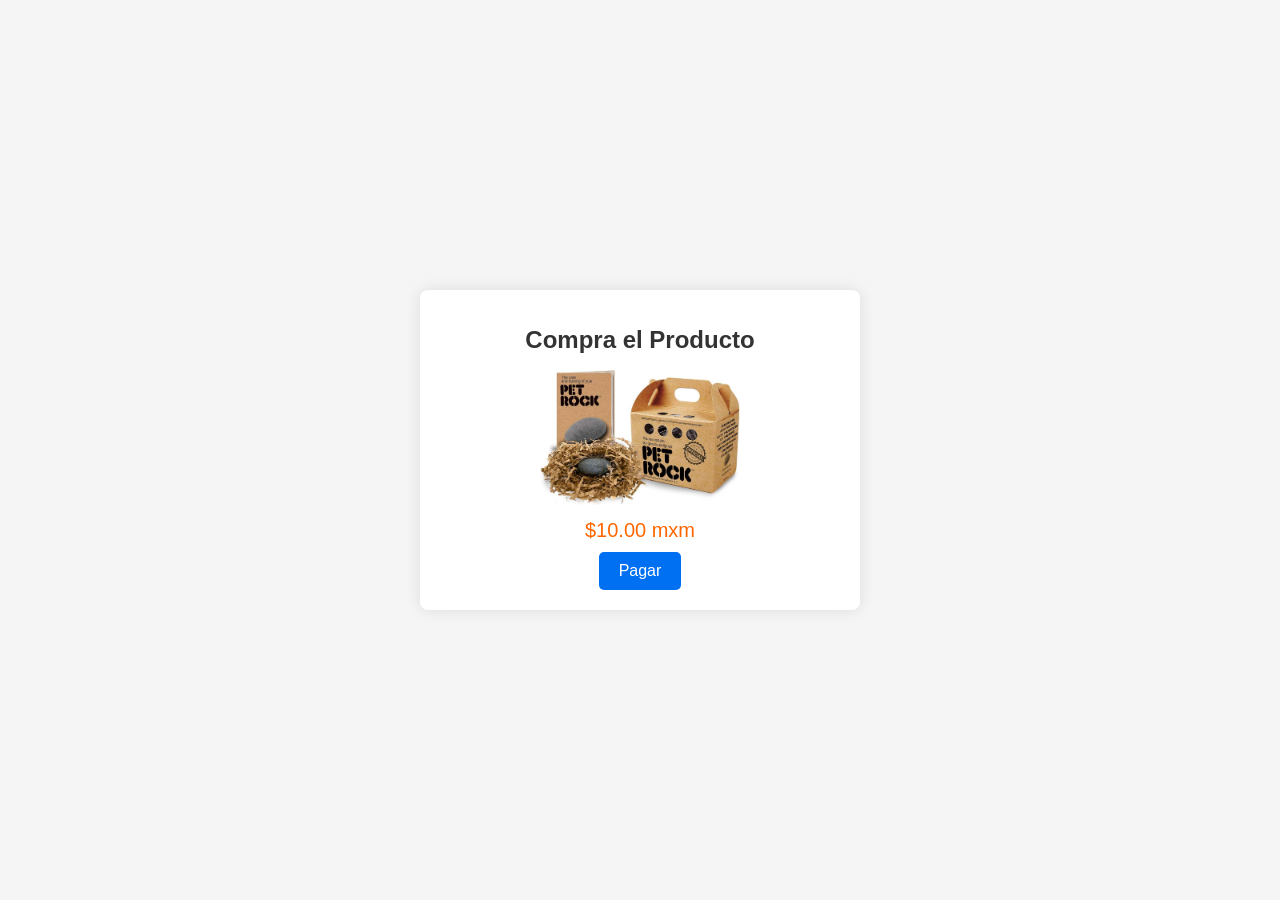
==== index.html @ b3a88171 "Add files via upload" ====
<!DOCTYPE html>
<html lang="en">
<head>
  <meta charset="UTF-8" />
  <meta name="viewport" content="width=device-width, initial-scale=1.0" />
  <title>Página de Pago</title>
  <link rel="stylesheet" href="style.css" />
  <script src="https://js.stripe.com/v3/"></script>
</head>
<body>
  <div class="container">
    <h1>Compra el Producto</h1>

    <!-- Imagen del producto -->
    <img src="piedra.jpg" alt="Imagen del Producto" id="product-image" />

    <!-- Precio del producto -->
    <div class="price" id="product-price">$10.00 mxm</div>

    <!-- Botón para iniciar el proceso de pago -->
    <button id="checkout-button">Pagar</button>
  </div>

  <script>
    const stripe = Stripe('pk_live_51Pah91AfMqazcVXek5tefBqAcGHluFkknWJkYGh0MyyggSy87AUz44Nl3uZW3wnBaS10edasBORCViMpTxsPmgSI00wzZGrtAZ'); // Coloca aquí tu clave pública de Stripe

    // Cambia el precio según el producto seleccionado
    const productData = {
      "producto1": 1000,  // Precio en centavos (10.00 USD)
      "producto2": 2000   // Precio en centavos (20.00 USD)
    };

    let selectedProductPrice = productData["producto1"];

    document.getElementById("checkout-button").addEventListener("click", () => {
      fetch("/create-checkout-session", {
        method: "POST",
        headers: {
          "Content-Type": "application/json",
        },
        body: JSON.stringify({ price: selectedProductPrice }),
      })
        .then((response) => response.json())
        .then((session) => {
          return stripe.redirectToCheckout({ sessionId: session.id });
        })
        .catch((error) => console.error("Error:", error));
    });
  </script>
</body>
</html>
---- style.css ----
/* style.css */

body {
    font-family: Arial, sans-serif;
    display: flex;
    justify-content: center;
    align-items: center;
    height: 100vh;
    margin: 0;
    background-color: #f5f5f5;
  }
  
  .container {
    text-align: center;
    background-color: white;
    padding: 20px;
    border-radius: 8px;
    box-shadow: 0px 0px 15px rgba(0, 0, 0, 0.1);
    max-width: 400px;
    width: 100%;
  }
  
  h1 {
    font-size: 24px;
    color: #333;
  }
  
  img {
    width: 100%;
    max-width: 200px;
    border-radius: 8px;
  }
  
  .price {
    font-size: 20px;
    color: #ff6600;
    margin: 10px 0;
  }
  
  button {
    background-color: #0070f3;
    color: white;
    border: none;
    padding: 10px 20px;
    font-size: 16px;
    border-radius: 5px;
    cursor: pointer;
  }
  
  button:hover {
    background-color: #005bb5;
  }
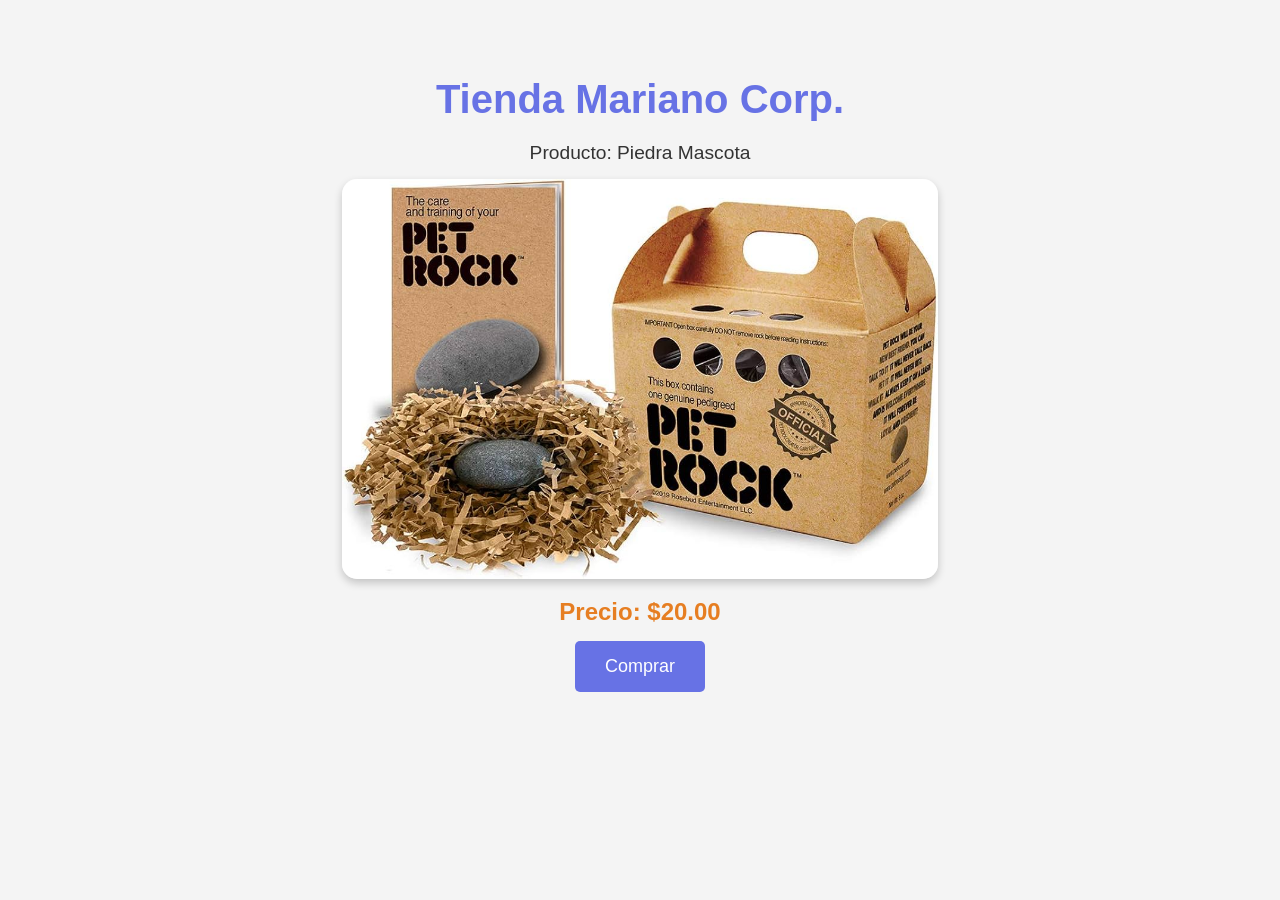
==== commit d910bfe3: "Add files via upload" ====
--- a/index.html
+++ b/index.html
@@ -1,51 +1,106 @@
 <!DOCTYPE html>
-<html lang="en">
+<html lang="es">
 <head>
-  <meta charset="UTF-8" />
-  <meta name="viewport" content="width=device-width, initial-scale=1.0" />
-  <title>Página de Pago</title>
-  <link rel="stylesheet" href="style.css" />
-  <script src="https://js.stripe.com/v3/"></script>
+    <meta charset="UTF-8">
+    <meta name="viewport" content="width=device-width, initial-scale=1.0">
+    <title>Compra Producto</title>
+    <script src="https://js.stripe.com/v3/"></script>
+    <style>
+        body {
+            font-family: 'Arial', sans-serif;
+            background-color: #f4f4f4;
+            text-align: center;
+            padding: 50px;
+            color: #333;
+            margin: 0;
+        }
+
+        h1 {
+            font-size: 2.5em;
+            margin-bottom: 20px;
+            color: #6772e5;
+        }
+
+        p {
+            font-size: 1.2em;
+            margin: 15px 0;
+        }
+
+        img {
+            border-radius: 15px;
+            box-shadow: 0 4px 8px rgba(0, 0, 0, 0.2);
+            max-width: 100%;
+            height: 400px;
+        }
+
+        .price {
+            font-weight: bold;
+            color: #e67e22;
+            font-size: 1.5em;
+        }
+
+        button {
+            padding: 15px 30px;
+            font-size: 18px;
+            background-color: #6772e5;
+            color: white;
+            border: none;
+            border-radius: 5px;
+            cursor: pointer;
+            transition: background-color 0.3s ease;
+        }
+
+        button:hover {
+            background-color: #5469d4;
+        }
+
+        /* Responsive Design */
+        @media (max-width: 600px) {
+            h1 {
+                font-size: 2em;
+            }
+
+            button {
+                padding: 12px 20px;
+                font-size: 16px;
+            }
+        }
+    </style>
 </head>
 <body>
-  <div class="container">
-    <h1>Compra el Producto</h1>
+    <h1>Tienda Mariano Corp.</h1>
+    <p>Producto: Piedra Mascota</p>
+    <img src="piedra.jpg" alt="Piedra Mascota">
+    <p class="price">Precio: $20.00</p>
+    <button id="checkout-button">Comprar</button>
 
-    <!-- Imagen del producto -->
-    <img src="piedra.jpg" alt="Imagen del Producto" id="product-image" />
 
-    <!-- Precio del producto -->
-    <div class="price" id="product-price">$10.00 mxm</div>
+    <script>
+        const stripe = Stripe('pk_test_51QFRY8GHtaBvzNLC3u8OWjc8YQLCeFNwCuCWkwRMsOSXaMHV3RKlNvMMn9SyXplC0YmBjX4GTWZvUAcmQOb6yQTT00eZBZbPBp'); // Reemplaza con tu clave publicable
 
-    <!-- Botón para iniciar el proceso de pago -->
-    <button id="checkout-button">Pagar</button>
-  </div>
-
-  <script>
-    const stripe = Stripe('pk_live_51Pah91AfMqazcVXek5tefBqAcGHluFkknWJkYGh0MyyggSy87AUz44Nl3uZW3wnBaS10edasBORCViMpTxsPmgSI00wzZGrtAZ'); // Coloca aquí tu clave pública de Stripe
-
-    // Cambia el precio según el producto seleccionado
-    const productData = {
-      "producto1": 1000,  // Precio en centavos (10.00 USD)
-      "producto2": 2000   // Precio en centavos (20.00 USD)
-    };
-
-    let selectedProductPrice = productData["producto1"];
-
-    document.getElementById("checkout-button").addEventListener("click", () => {
-      fetch("/create-checkout-session", {
-        method: "POST",
-        headers: {
-          "Content-Type": "application/json",
-        },
-        body: JSON.stringify({ price: selectedProductPrice }),
-      })
-        .then((response) => response.json())
-        .then((session) => {
-          return stripe.redirectToCheckout({ sessionId: session.id });
-        })
-        .catch((error) => console.error("Error:", error));
-    });
-  </script>
+        const checkoutButton = document.getElementById('checkout-button');
+        checkoutButton.addEventListener('click', () => {
+            fetch('/create-checkout-session', {
+                method: 'POST',
+                headers: {
+                    'Content-Type': 'application/json',
+                },
+            })
+            .then((response) => {
+                return response.json();
+            })
+            .then((sessionId) => {
+                return stripe.redirectToCheckout({ sessionId: sessionId.id });
+            })
+            .then((result) => {
+                if (result.error) {
+                    alert(result.error.message);
+                }
+            })
+            .catch((error) => {
+                console.error('Error:', error);
+            });
+        });
+    </script>
 </body>
 </html>
